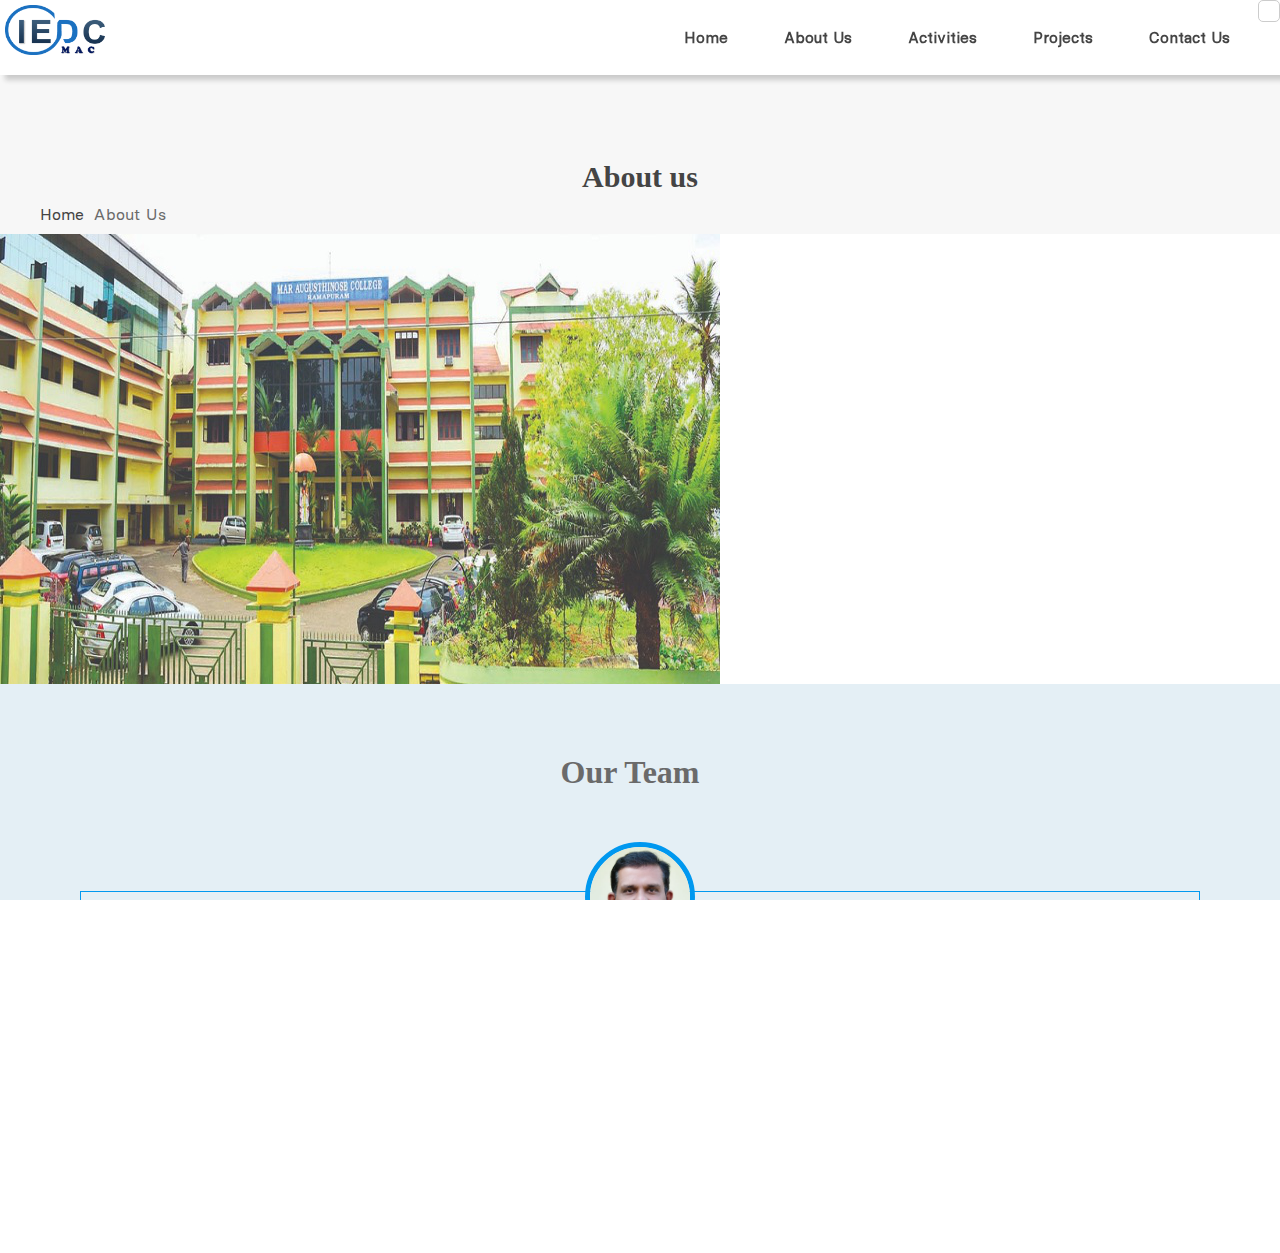
==== about_us.html @ 4f2c1828 "Add files via upload" ====
<!doctype html>
<html lang="en">

<head>
    <meta charset="utf-8">
    <meta name="viewport" content="width=device-width, initial-scale=1, shrink-to-fit=no">
    <title>IEDC MAC</title>

    <link rel="shortcut icon" href="assets/images/iedcmaclogo.png">
    <link rel="stylesheet" href="assets/css/bootstrap.min.css">
    <link rel="stylesheet" href="assets/css/fontawsom-all.min.css">
    <link rel="stylesheet" href="assets/plugins/testimonial/css/owl.carousel.min.css">
    <link rel="stylesheet" href="assets/plugins/testimonial/css/owl.theme.min.css">
    <link rel="stylesheet" href="assets/css/animate.css">
    <link rel="stylesheet" type="text/css" href="assets/css/style.css" />
</head>

<body>
    <!--################### Header Starts Here #########################--->

    <header>
        <div class="header-top container-fluid">
            <div class="container">
                <div class="row">
                    <div class="col-lg-6  d-none d-lg-block contact-det">
                        <ul>
                            <li><i class="far fa-envelope"></i><a href="mailto:iedc@mac.edu.in" style="color: white;" >iedc@mac.edu.in</a></li>
                        </ul>
                    </div>
                    <div class="col-lg-6 col-md-12 social-link">
                        <ul>
                            <li><i class="fas fa-map-marker-alt"></i><a href="https://goo.gl/maps/jiGkBuytFwpBjBos9" target="_blank " style="color: white;" > Ramapuram, Pala, Kottayam, Kerala </a></li>
                        </ul>
                    </div>
                </div>
            </div>
        </div>
        <div id="menu-jk" class="header-nav container-fluid">
            <div class="container">
               <div class="row">
                     <div class="col-md-4">
                           <a href="index.html"><img 
                        src="assets/images/logo1.png" 
                        style="position: fixed;
                        display: flex;
                        padding: 5px;"
                        height="50" 
                        width="100" 
                        alt=" IEDC LOGO"></a>
                           <a data-toggle="collapse" data-target="#nav-head" href="#nav-head" ><i class="fas d-block d-md-none small-menu fa-bars"></i></a>
                    </div>
                    <div id="nav-head" class="col-md-8 d-none d-md-block nave">
                        <ul>
                        
                            <li><a href="main.html">Home</a></li>
                            <li><a href="about_us.html">About Us</a></li>
                            <li><a href="activities.html">Activities</a></li>
                            <li><a href="Projects.html">Projects</a></li>
                            <li><a href="contact_us.html">Contact Us</a></li>

                        </ul>
                    </div>
               </div>
              
            </div>
        </div>
    </header>
    
 
    
    

    <!--  ************************* Page Title Starts Here ************************** -->
               <div class="page-nav no-margin row">
                   <div class="container">
                       <div class="row">
                           <h2 style="font-family: Gulzar;">About us</h2>
                           <ul>
                               <li> <a href="main.html"><i class="fas fa-home"></i> Home</a></li>
                               <li><i class="fas fa-angle-double-right"></i> About Us</li>
                           </ul>
                       </div>
                   </div>
               </div>
    
    
    
    
    
          
    
    

   
    
    <!--################### About Us Here #######################--->  
     <section id="about_us" class="row no-margin home-about">
            <div class="col-sm-6 no-padding about-img">
                <img src="assets/images/maraug.jpg" alt="About Home">
            </div>
            <div class="col-sm-6 no-padding adout-det">
                <div class="layy">
                    <b>About us</b>
                    <p style="text-align: justify-all;">Mar Augusthinose College had its inception in 1995 under the Management of St. Augustine’s Forane Church, Ramapuram and under the stewardship of Rev. Fr. Augustine Perumattam. The college has registered consistent growth during the able management of Rev. Fr. Cyriac Kunnel, Rev. Fr. Mathew Narivelil and Rev. Dr. George Njarakunnel. Ever since its inception, the institution has maintained high academic excellence, commitment to moral values, and single-minded devotion to the cause of higher education. The institution which started with only a few courses like BBA, BSc Electronics, BCA and BCom, has now grown into one of the most outstanding colleges in the self-financing sector of higher education with as many as ten undergraduate batches of diverse programmes like BCA (2 Batches) BSc Electronics, BSc Biotechnology, BBA (2 Batches), BCom (Co-operation 2 Batches), BCom (Finance & Taxation) and BA(English Literature & Communication Studies). The total strength of students has gone up to more than 1640 and 105 staff members from the meagre numbers in 1995. Seven Postgraduate programmes were also added to the range and depth of the academic life of this temple of learning.</p>
                </div>
            </div>
        </section>  
    
    <!--################### Testimonial Starts Here #######################--->
    
      <section class="testimonial-container">
        <div class="container">
           <div class="inner-title row">
                <h2>Our Team</h2>
            </div>
            <div class="row">
                <div class="col-md-offset-2 float-auto col-md-10">
                    <div id="testimonial-slider" class="owl-carousel">
                        <div class="testimonial">
                            <div class="pic">
                                <img src="assets/images/testimonial/01.jpeg" alt="">
                            </div>
                            <p style="text-align: center;">
                                <!-- class="description" -->
                                Head Of Department of Electronics
                            </p>
                            <h3 class="title">Abhilash V Pandiankal
                                <span class="post"> -  Nodal officer</span>
                            </h3>
                        </div>

                        <div class="testimonial">
                            <div class="pic">
                                <img src="assets/images/testimonial/02.jpeg" alt="">
                            </div>
                            <p style="text-align: center;">
                                Assistant Professor in Electronics
                            </p>
                            <h3 class="title">Ligin Joy
                                <span class="post"> - Assistant Nodal Officer</span>
                            </h3>
                        </div>
                        <!-- <div class="testimonial">
                            <div class="pic">
                                <img src="assets/images/testimonial/03-1.jpg" alt="Iedc Lead">
                            </div>
                            <p style="text-align: center;">
                                MSc Electronics (2020-2022)
                            </p>
                            <h3 class="title">Christo Joseph
                                <span class="post"> - IEDC Lead</span>
                            </h3>
                        </div> -->
                        <div class="testimonial">
                            <div class="pic">
                                <img src="assets/images/testimonial/04.jpg" alt="">
                            </div>
                            <p style="text-align: center;">
                                MSc Electronics(2020-2022)
                            </p>
                            <h3 class="title">Toney Abraham
                                <span class="post"> - Quality And Operation Lead</span>
                            </h3>
                        </div>
                        <div class="testimonial">
                            <div class="pic">
                                <img src="assets/images/testimonial/05.jpg" alt="">
                            </div>
                            <p style="text-align: center;">
                                BBA (2020-2023)
                            </p>
                            <h3 class="title">Jobin Baby
                                <span class="post"> - Finance Lead</span>
                            </h3>
                        </div>
                        <div class="testimonial">
                            <div class="pic">
                                <img src="assets/images/testimonial/06.jpeg" alt="">
                            </div>
                            <p style="text-align: center;">
                                BCA (2020-2023)
                            </p>
                            <h3 class="title">Jisna Johny
                                <span class="post"> - Branding And Marketing Lead</span>
                            </h3>
                        </div>
                        <div class="testimonial">
                            <div class="pic">
                                <img src="assets/images/testimonial/07.jpeg" alt="">
                            </div>
                            <p style="text-align: center;">
                                BSc Electronics (2020-2023)
                            </p>
                            <h3 class="title">Anandha Krishnan R
                                <span class="post"> - Creative And Innovation Lead</span>
                            </h3>
                        </div>
                        <div class="testimonial">
                            <div class="pic">
                                <img src="assets/images/testimonial/08.jpeg" alt="">
                            </div>
                            <p style="text-align: center;">
                                BCA (2020-2023)
                            </p>
                            <h3 class="title">Irin Bino
                                <span class="post"> - Technology Lead</span>
                            </h3>
                        </div>
                        <div class="testimonial">
                            <div class="pic">
                                <img src="assets/images/testimonial/09.jpeg" alt="">
                            </div>
                            <p style="text-align: center;">
                                MSW (2020-2022)
                            </p>
                            <h3 class="title">Dennis Joy
                                <span class="post"> - Community Lead</span>
                            </h3>
                        </div>
                        <div class="testimonial">
                            <div class="pic">
                                <img src="assets/images/testimonial/10.jpg" alt="">
                            </div>
                            <p style="text-align: center;">
                                Assistant Professor in Electronics 
                            </p>
                            <h3 class="title">Kishore
                                <span class="post"> -(Novian Hub) Coordinator</span>
                            </h3>
                        </div>
                    </div>
                </div>
            </div>
        </div>
    </section>

    
    <!-- ################# Our Team Starts Here#######################--->
    <!-- <section class="our-team">
        <div class="container">
            <div class="inner-title row">
                <h2>Our Team</h2>
                <p>Take a look at our Team</p>
            </div>
            <div class="row team-row">
                <div class="col-md-3 col-sm-6">
                    <div class="single-usr">
                        <img src="assets/images/team/team-memb1.jpg" alt="">
                        <div class="det-o">
                            <h4>David Kanuel</h4>
                            <i>Facial Surgan</i>
                        </div>
                    </div>
                </div>
                <div class="col-md-3 col-sm-6">
                    <div class="single-usr">
                        <img src="assets/images/team/team-memb2.jpg" alt="">
                        <div class="det-o">
                            <h4>David Kanuel</h4>
                            <i>Facial Surgan</i>
                        </div>
                    </div>
                </div>
                <div class="col-md-3 col-sm-6">
                    <div class="single-usr">
                        <img src="assets/images/team/team-memb3.jpg" alt="">
                        <div class="det-o">
                            <h4>David Kanuel</h4>
                            <i>Facial Surgan</i>
                        </div>
                    </div>
                </div>
                <div class="col-md-3 col-sm-6">
                    <div class="single-usr">
                        <img src="assets/images/team/team-memb4.jpg" alt="">
                        <div class="det-o">
                            <h4>David Kanuel</h4>
                            <i>Facial Surgan</i>
                        </div>
                    </div>
                </div>
            </div>
        </div>
    </section> -->
      
     
    
    <!--################### Footer Starts Here #########################--->
    
    <footer>
        <div class="inner">
            <div class="container">
                <div class="row">
                     <!-- <div class="col-md-3 foot-news">
                        <ul>
                            <li><i class="fab fa-github-square"> github</i></li>
                            <li><i class="fab fa-instagram-square"></i></li>
                            <li><a href="mailto:iedc@mac.edu.in"><i class="fa fa-envelope-square" style="color: white;"> email</i></a></li>
                        </ul>
                    </div> -->
                </div>
            </div>
        </div>
    </footer>
    <div class="copy">
            <!-- <div class="container">
                        2015 &copy; All Rights Reserved | Designed and Developed by Yadu Krishnan B and Toney Abraham
                
                <span>
                <a href=""><i class="fab fa-github"></i></a>
                <a href=""><i class="fab fa-google-plus-g"></i></a>
        </span>
            </div> -->

        </div>
</body>
<script src="assets/js/jquery-3.2.1.min.js"></script>
<script src="assets/js/popper.min.js"></script>
<script src="assets/js/bootstrap.min.js"></script>
<script src="assets/plugins/scroll-fixed/jquery-scrolltofixed-min.js"></script>
<script src="assets/plugins/testimonial/js/owl.carousel.min.js"></script>
<script src="assets/js/script.js"></script>


</html>
---- assets/css/style.css ----
/* ===================================== Import Less ================================== */
:root {
  --color-font: #808291;
  --color-primary: #3ed2a7;
  --color-secondary: #ffb09f;
  --color-link: #a7a9b8;
  --color-link-hover: #181b31;
  --color-gradient-start: #4fda91;
  --color-gradient-stop: #34dbc5;
  --color-img-holder: #efefef; }

@font-face {
  font-family: 'Glacial Indifference';
  src: url("../fonts/GlacialIndifference-Regular.html") format("woff2"), url("../fonts/basiersquare-regular-webfont.woff") format("woff");
  font-weight: normal;
  font-display: swap;
  font-style: normal; }
@font-face {
  font-family: 'Glacial Indifference bold';
  src: url("../fonts/GlacialIndifference-Bold.html") format("woff2"), url("../fonts/GlacialIndifference-Bold.woff") format("woff");
  font-weight: bold;
  font-display: swap;
  font-style: normal; }
@font-face {
  font-family: 'title-font';
  src: url("../fonts/cerebri-sans.woff") format("truetype"); }
/* ===================================== Basic CSS ================================== */
* {
  margin: 0px;
  padding: 0px;
  list-style: none; }

img {
  max-width: 100%; }

a {
  text-decoration: none;
  outline: none;
  color: #444; }

a:hover {
  color: #444; }

ul {
  margin-bottom: 0;
  padding-left: 0; }

a:hover,
a:focus,
input,
textarea {
  text-decoration: none;
  outline: none; }

.center {
  text-align: center; }

.left {
  text-align: left; }

.right {
  text-align: right; }

.cp {
  cursor: pointer; }

html, body {
  height: 100%;
  width: 100%;
  /* margin: 0px;
  padding: 0px; */
  overflow-x: hidden; 
  -ms-overflow-style:none;
  }
  ::-webkit-scrollbar {
    display: none;
  }
  
  ::-webkit-scrollbar-button {
    display: none;
  }
  

p {
  margin-bottom: 0px;
  width: 100%; }

.no-padding {
  padding: 0px; }

.no-margin {
  margin: 0px; }

.hid {
  display: none; }

.top-mar {
  margin-top: 15px; }

.h-100 {
  height: 100%; }

::placeholder {
  color: #747f8a !important;
  font-size: 13px;
  opacity: .5 !important; }

.container-fluid {
  padding: 0px; }

h1, h2, h3, h4, h5, h6 {
  font-family: font-bold; }

strong {
  font-family: "Glacial Indifference bold", "Open Sans", sans-serif; }

body {
  background-color: #ffffff !important;
  font-family: "Glacial Indifference", "Open Sans", sans-serif;
  color: #6A6A6A; }

.session-title {
  padding: 30px;
  margin: 0px; }
  .session-title h2 {
    width: 100%;
    text-align: center;
    font-family: "title-font", "Open Sans", sans-serif; }
  .session-title p {
    max-width: 850px;
    text-align: center;
    float: none;
    margin: auto; }
  .session-title span {
    float: right;
    font-style: italic; }

.inner-title {
  padding: 20px;
  padding-left: 0px;
  margin-bottom: 30px; }
  .inner-title h2 {
    width: 100%;
    text-align: center;
    font-size: 2rem; }
  .inner-title p {
    width: 100%;
    text-align: center; }

.page-nav {
  padding: 40px;
  text-align: center;
  padding-top: 160px;
  background-color: #cccccc26; }
  .page-nav ul {
    float: none;
    margin: auto; }
  @media screen and (max-width: 911px) {
    .page-nav {
      padding-top: 156px; } }
  .page-nav h2 {
    font-size: 30px;
    width: 100%;
    color: #444;
    font-family: "Glacial Indifference", "Open Sans", sans-serif;
    font-weight: 600; }
    @media screen and (max-width: 600px) {
      .page-nav h2 {
        font-size: 22px; } }
  .page-nav ul li {
    float: left;
    margin-right: 10px;
    margin-top: 10px;
    font-size: 16px; }
    .page-nav ul li i {
      width: 30px;
      text-align: center;
      color: #444; }
    .page-nav ul li a {
      color: #444; }

.btn-success {
  background-color: #223d50;
  border-color: #223d50; }
  .btn-success:hover {
    background-color: #223d50 !important;
    border-color: #223d50 !important; }
  .btn-success:active {
    background-color: #223d50 !important;
    border-color: #223d50 !important; }
  .btn-success:focus {
    background-color: #223d50 !important;
    border-color: #223d50 !important;
    box-shadow: none !important; }

.btn-primary {
  background-color: #FF3A46;
  border-color: #FF3A46; }
  .btn-primary:hover {
    background-color: #FF3A46 !important;
    border-color: #FF3A46 !important; }
  .btn-primary:active {
    background-color: #FF3A46 !important;
    border-color: #FF3A46 !important; }
  .btn-primary:focus {
    background-color: #FF3A46 !important;
    border-color: #FF3A46 !important;
    box-shadow: none !important; }

.btn {
  box-shadow: 0 3px 1px -2px rgba(0, 0, 0, 0.2), 0 2px 2px 0 rgba(0, 0, 0, 0.14), 0 1px 5px 0 rgba(0, 0, 0, 0.12);
  border-radius: 2px; }

.form-control:focus {
  box-shadow: none !important;
  border: 2px solid  #863dd9; }

.btn-light {
  background-color: #FFF;
  color: #3F3F3F; }

.collapse.show {
  display: block !important; }

.form-control:focus {
  box-shadow: none;
  border: 2px solid #863dd9 !important; }

.form-control {
  background-color: #F8F8F8;
  margin-bottom: 20px; }
  .form-control:focus {
    background-color: #FFF;
    border-color: #CCC; }

.container {
  max-width: 100%; }
  @media screen and (max-width: 100%) {
    .container {
      padding: 10px 15px; } }

.btn-success {
  background-color: #107d6a;
  border-color: #107d6a; }
  .btn-success:hover {
    background-color: #107d6a !important;
    border-color: #107d6a !important; }
  .btn-success:active {
    background-color: #107d6a !important;
    border-color: #107d6a !important; }
  .btn-success:focus {
    background-color: #107d6a !important;
    border-color: #107d6a !important;
    box-shadow: none !important; }

.btn-primary {
  background-color: #FF3A46;
  border-color: #FF3A46; }
  .btn-primary:hover {
    background-color: #FF3A46 !important;
    border-color: #FF3A46 !important; }
  .btn-primary:active {
    background-color: #FF3A46 !important;
    border-color: #FF3A46 !important; }
  .btn-primary:focus {
    background-color: #FF3A46 !important;
    border-color: #FF3A46 !important;
    box-shadow: none !important; }

.btn {
  box-shadow: 0 3px 1px -2px rgba(0, 0, 0, 0.2), 0 2px 2px 0 rgba(0, 0, 0, 0.14), 0 1px 5px 0 rgba(0, 0, 0, 0.12);
  border-radius: 2px; }

.btn-outline-primary {
  border-radius: 50px;
  padding: 5px 25px;
  color: #FF3A46;
  border-color: #FF3A46;
  font-family: "Glacial Indifference bold", "Open Sans", sans-serif; }

/* ===================================== Header CSS ================================== */
header {
  position: absolute;
  z-index: 999;
  width: 100%;
  background-color: #FFF;
  box-shadow: 5px 5px 5px 0 rgba(27, 24, 24, 0.2); }
  @media screen and (max-width: 575px) {
    header .container {
      padding: 0px 15px !important; } }
  header .header-top {
    background-color: #151414; }
    header .header-top .contact-det ul li {
      float: left;
      padding: 10px;
      color: #CCC; }
      header .header-top .contact-det ul li i {
        margin-right: 5px; }
    header .header-top .social-link ul {
      float: right; }
      header .header-top .social-link ul li {
        float: left;
        padding: 10px;
        color: #CCC; }
  header .header-nav .logo {
    padding: 10px; }
    @media screen and (max-width: 888px) {
      header .header-nav .logo img {
        width: 280px; } }
  header .header-nav .nave ul {
    float: right; }
    header .header-nav .nave ul li {
      float: left;
      padding: 28px;
      font-family: "Glacial Indifference", "Open Sans", sans-serif;
      font-size: .95rem;
      font-weight: 600; }
      @media screen and (max-width: 888px) {
        header .header-nav .nave ul li {
          padding: 28px 15px; } }
    @media screen and (max-width: 767px) {
      header .header-nav .nave ul {
        float: none; }
        header .header-nav .nave ul li {
          float: none;
          padding: 10px;
          border-bottom: 1px solid #CCC; } }
  header .header-nav .small-menu {
    float: right;
    padding: 10px;
    border-radius: 5px;
    border: 1px solid #CCC;
    font-size: 1.7rem; }

.scroll-to-fixed-fixed {
  background-color: #FFF;
  box-shadow: 5px 5px 5px 0 rgba(27, 24, 24, 0.2); }

/* ===================================== Slider CSS ================================== */
.slider-detail {
  padding-top: 122px; }
  @media screen and (max-width: 767px) {
    .slider-detail {
      padding-top: 115px; } }
  .slider-detail .carousel-caption {
    bottom: 94px; }
    @media screen and (max-width: 1274px) {
      .slider-detail .carousel-caption {
        bottom: 40px; } }
    @media screen and (max-width: 767px) {
      .slider-detail .carousel-caption {
        bottom: 20px; } }
    @media screen and (max-width: 767px) {
      .slider-detail .carousel-caption {
        bottom: 0px; } }
    @media screen and (max-width: 1066px) {
      .slider-detail .carousel-caption .img {
        margin-top: 70px; } }
    @media screen and (max-width: 767px) {
      .slider-detail .carousel-caption .img {
        display: none; } }
    .slider-detail .carousel-caption .contblack {
      color: #444;
      text-align: left; }
      .slider-detail .carousel-caption .contblack h5 {
        font-size: 2.8rem;
        font-family: "Glacial Indifference bold", "Open Sans", sans-serif;
        margin-top: 30px; }
        @media screen and (max-width: 767px) {
          .slider-detail .carousel-caption .contblack h5 {
            margin-top: 10px;
            font-size: 1.5rem; } }
      .slider-detail .carousel-caption .contblack p {
        font-size: 1rem;
        margin-top: 30px;
        line-height: 35px; }
        @media screen and (max-width: 767px) {
          .slider-detail .carousel-caption .contblack p {
            font-size: .9rem;
            line-height: 25px;
            margin-top: 10px; } }
      .slider-detail .carousel-caption .contblack .vbh {
        margin-top: 20px;
        padding-left: 20px; }
        @media screen and (max-width: 767px) {
          .slider-detail .carousel-caption .contblack .vbh {
            margin-top: 10px; } }
      .slider-detail .carousel-caption .contblack .image {
        margin-right: 20px; }
        @media screen and (max-width: 767px) {
          .slider-detail .carousel-caption .contblack .image {
            display: none; } }
      .slider-detail .carousel-caption .contblack .btn-default {
        background-color: #FFF;
        color: #444; }
    .slider-detail .carousel-caption .whiteback {
      color: #FFF; }
    @media screen and (max-width: 560px) {
      .slider-detail .carousel-caption {
        left: 5%;
        right: 5%; } }
    @media screen and (max-width: 546px) {
      .slider-detail .carousel-caption p {
        height: 80px;
        overflow: hidden; } }
    @media screen and (max-width: 497px) {
      .slider-detail .carousel-caption p {
        height: 55px;
        overflow: hidden; } }

/* ===================================== Key Features CSS ================================== */
.key-features {
  padding: 50px; }
  @media screen and (max-width: 940px) {
    .key-features {
      padding: 30px 10px; } }
  .key-features .key-cover {
    text-align: center; }
    .key-features .key-cover h6 {
      font-size: 1.3rem;
      color: #444;
      font-family: "Glacial Indifference", "Open Sans", sans-serif; }
    .key-features .key-cover p {
      font-size: .9rem; }
  .key-features .conclus {
    padding: 20px; }
    .key-features .conclus .conbox {
      text-align: center;
      margin-top: 40px; }
      .key-features .conclus .conbox h2 {
        font-family: "Glacial Indifference", "Open Sans", sans-serif;
        font-size: 1.6rem;
        font-weight: 600; }
      .key-features .conclus .conbox .btn {
        box-shadow: none;
        margin-top: 20px;
        border-radius: 50px; }

/* ===================================== Our Team CSS ================================== */
/* ===================================== Count CSS ================================== */
.our-services {
  padding: 50px; }
  @media screen and (max-width: 940px) {
    .our-services {
      padding: 30px 10px; } }
  .our-services .serv-det {
    padding: 20px;
    text-align: center; }
    .our-services .serv-det p {
      font-size: .85rem; }
    .our-services .serv-det img {
      margin-bottom: 20px; }
    .our-services .serv-det h5 {
      margin-bottom: 20px; }

/* ===================================== About Us CSS ================================== */
.home-about {
  height: 450px;
  overflow: hidden; }
  @media screen and (max-width: 767px) {
    .home-about {
      height: auto; } }
  .home-about .adout-det {
    bakground-image: url("../images/slider_demo.jpg");
    height: 100%;
    padding: big-padding(); }
    .home-about .adout-det .layy {
      background: #f9f9f9;
      height: 100%;
      color: #222;
      padding: 40px; }
    .home-about .adout-det b {
      font-size: 2rem; }
    .home-about .adout-det p {
      text-align: justify;
      text-indent: 25px;
      margin-top: 25px;
      font-size: .9rem; }

/* ===================================== About Us CSS ================================== */
.our-team {
  padding: 50px; }
  @media screen and (max-width: 940px) {
    .our-team {
      padding: 30px 10px; } }
  .our-team .team-row {
    margin-top: 20px; }
    .our-team .team-row .single-usr {
      box-shadow: 0 2px 6px 0 rgba(218, 218, 253, 0.65), 0 2px 6px 0 rgba(206, 206, 238, 0.54);
      margin-bottom: 20px; }
      .our-team .team-row .single-usr img {
        width: 100%; }
      .our-team .team-row .single-usr .det-o {
        padding: 20px;
        background-color: #0363b0; }
        .our-team .team-row .single-usr .det-o h4 {
          color: #FFF;
          margin-bottom: 0px; }
        .our-team .team-row .single-usr .det-o i {
          color: #FFF; }

/* ===================================== Statergy CSS ================================== */
.marketing-statergy {
  background-color: #fcb03b;
  padding: 50px; }
  .marketing-statergy .image {
    text-align: right; }
  @media screen and (max-width: 940px) {
    .marketing-statergy {
      padding: 30px 10px; } }
  .marketing-statergy .image {
    max-width: 400px;
    text-align: right;
    float: right; }
  .marketing-statergy .detail {
    color: #FFF; }
    @media screen and (max-width: 767px) {
      .marketing-statergy .detail {
        padding-top: 30px; } }
    .marketing-statergy .detail p {
      margin-top: 20px;
      margin-bottom: 20px; }
    .marketing-statergy .detail ol li {
      list-style: lower-alpha;
      font-size: .8rem;
      padding: 5px; }

/* ===================================== Testimonial CSS ================================== */
.testimonial-container {
  padding: 50px;
  background-color: #e4eff5; }
  @media screen and (max-width: 940px) {
    .testimonial-container {
      padding: 30px 10px; } }
  .testimonial-container .float-auto {
    float: none;
    margin: auto; }

.testimonial {
  padding: 70px 30px 50px;
  margin: 50px 30px 30px;
  border: 1px solid #0098ef;
  position: relative; }

.testimonial .pic {
  width: 100px;
  height: 100px;
  border-radius: 50%;
  border: 5px solid #0098ef;
  overflow: hidden;
  margin: 0 auto;
  position: absolute;
  top: -50px;
  left: 0;
  right: 0; }

.testimonial .pic img {
  width: 100%;
  height: auto; }

.testimonial .description {
  font-size: 15px;
  color: #5e595b;
  line-height: 27px;
  text-align: center;
  margin: 0;
  position: relative; }

.testimonial .description:before {
  content: "\f10d";
  font-family: "Font Awesome 5 Free";
  font-weight: 900;
  font-size: 25px;
  color: #d7d7d7;
  position: absolute;
  top: 0;
  left: -2px; }

.testimonial .title {
  display: inline-table;
  padding: 10px;
  margin: 0 auto;
  background: #fff;
  border: 1px solid #0098ef;
  font-size: 20px;
  font-weight: 700;
  color: #0098ef;
  letter-spacing: 1px;
  text-transform: uppercase;
  position: absolute;
  bottom: -22px;
  left: 0;
  right: 0; }

.testimonial .post {
  font-size: 15px;
  color: #0098ef; }

.owl-theme .owl-controls {
  width: 100%;
  height: 50px;
  opacity: 1;
  position: absolute;
  top: 38%; }

.owl-theme .owl-controls .owl-buttons div {
  width: 50px;
  height: 50px;
  line-height: 40px;
  border-radius: 0;
  background: transparent; }

.owl-prev {
  position: absolute;
  left: -5%; }

.owl-next {
  position: absolute;
  right: -5%; }

.owl-prev:after,
.owl-next:after {
  content: "\f104";
  font-family: "Font Awesome 5 Free";
  font-weight: 900;
  font-size: 30px;
  color: #0098ef;
  opacity: 1; }

.owl-next:after {
  content: "\f105"; }

@media only screen and (max-width: 479px) {
  .testimonial {
    padding: 70px 10px 30px; }

  .testimonial .description:before {
    top: -20px; }

  .testimonial .title {
    font-size: 12px; }

  .testimonial .post {
    font-size: 11px; } }
/* ===================================== Our Blog CSS ================================== */
.our-blog {
  background-color: #FDFDFD;
  padding: 40px; }
  @media screen and (max-width: 967px) {
    .our-blog {
      padding: 30px 0px; } }
  .our-blog .single-blog {
    margin-bottom: 20px;
    background-color: #FFF;
    box-shadow: 0 2px 6px 0 rgba(218, 218, 253, 0.65), 0 2px 6px 0 rgba(206, 206, 238, 0.54); }
    .our-blog .single-blog figure {
      margin-bottom: 5px; }
      .our-blog .single-blog figure img {
        width: 100%; }
    .our-blog .single-blog .blog-detail {
      padding: 15px; }
      .our-blog .single-blog .blog-detail p {
        font-size: .9rem; }
    .our-blog .single-blog small {
      color: #FF3A46;
      font-size: 12px; }
    .our-blog .single-blog h4 {
      font-size: 1.2rem;
      margin-bottom: 10px;
      margin-top: 5px; }
    .our-blog .single-blog p {
      text-align: justify;
      text-indent: 20px; }
    .our-blog .single-blog .link a {
      font-size: 12px;
      color: #FF3A46; }
    .our-blog .single-blog .link i {
      padding-top: 6px;
      margin-left: 5px;
      color: #FF3A46; }

/* ===================================== Footer CSS ================================== */
footer {
  background-image: url(../images/bg.jpg); }
  footer .inner {
    background-color: rgba(0, 0, 0, 0.7);
    padding: 50px;
    color: #ccc;
    font-size: .9rem; }
    @media screen and (max-width: 940px) {
      footer .inner {
        padding: 30px 10px; } }
    footer .inner h4 {
      color: #FFF;
      font-family: "Glacial Indifference", "Open Sans", sans-serif;
      font-weight: 600;
      font-size: 1.3rem;
      margin-bottom: 30px; }
    footer .inner .foot-about p {
      margin-bottom: 30px; }
    footer .inner .foot-post .post-row {
      display: flex;
      margin-bottom: 10px; }
      footer .inner .foot-post .post-row .image img {
        width: 120px; }
      footer .inner .foot-post .post-row .detail {
        flex-grow: 1;
        padding-left: 5px; }
        footer .inner .foot-post .post-row .detail p {
          font-size: .8rem;
          margin-top: -5px; }
    footer .inner .foot-services ul li {
      padding: 5px;
      font-size: .95rem; }
      footer .inner .foot-services ul li a {
        color: #ccc; }
    footer .inner .foot-news p {
      margin-bottom: 20px; }
    footer .inner .foot-news .input-group {
      border-radius: 0px; }
      footer .inner .foot-news .input-group input {
        border-radius: 0px; }
      footer .inner .foot-news .input-group .input-group-append {
        border-radius: 0px;
        background-color: #FFF; }
    footer .inner .foot-news ul li {
      float: left;
      padding: 10px; }
      footer .inner .foot-news ul li i {
        font-size: 20px; }

.copy {
  padding: 20px;
  background-color: #000000;
  color: #FFF; }
  .copy a {
    color: #FFF; }
  .copy span {
    float: right; }
    .copy span i {
      margin-right: 20px; }

/* ===================================== Footer CSS ================================== */
.contact-rooo .pr-0 {
  padding-right: 0px; }
.contact-rooo .cont-row {
  margin-top: 10px; }
  .contact-rooo .cont-row .col-sm-3 {
    padding-right: 0px; }
    .contact-rooo .cont-row .col-sm-3 span {
      float: right; }
.contact-rooo .cf-titl {
  font-size: 1.5rem;
  margin-bottom: 20px; }

/* ===================================== Footer CSS ================================== */
/* ===================================== Gallery Style  ================================== */
.gallery-filter {
  width: 100%;
  text-align: center; }

.gallery-filter .btn {
  background-color: #FFF; }

.gallery {
  padding: 30px;
  background-color: #fbfbfb; }

.gallery-title {
  font-size: 36px;
  color: #1bbc9b;
  text-align: center;
  font-weight: 500;
  margin-bottom: 70px; }

.gallery-title:after {
  content: "";
  position: absolute;
  width: 7.5%;
  left: 46.5%;
  height: 45px;
  border-bottom: 1px solid #1bbc9b; }

.filter-button {
  font-size: 18px;
  border: 1px solid #1bbc9b;
  border-radius: 5px;
  text-align: center;
  color: #1bbc9b;
  margin-bottom: 30px; }

.filter-button:hover {
  font-size: 18px;
  border: 1px solid #1bbc9b;
  border-radius: 5px;
  text-align: center;
  color: #ffffff;
  background-color: #1bbc9b; }

.btn-default:active .filter-button:active {
  background-color: #1bbc9b;
  color: white; }

.port-image {
  width: 100%; }

.gallery_product {
  margin-bottom: 30px; }

/*# sourceMappingURL=style.css.map */
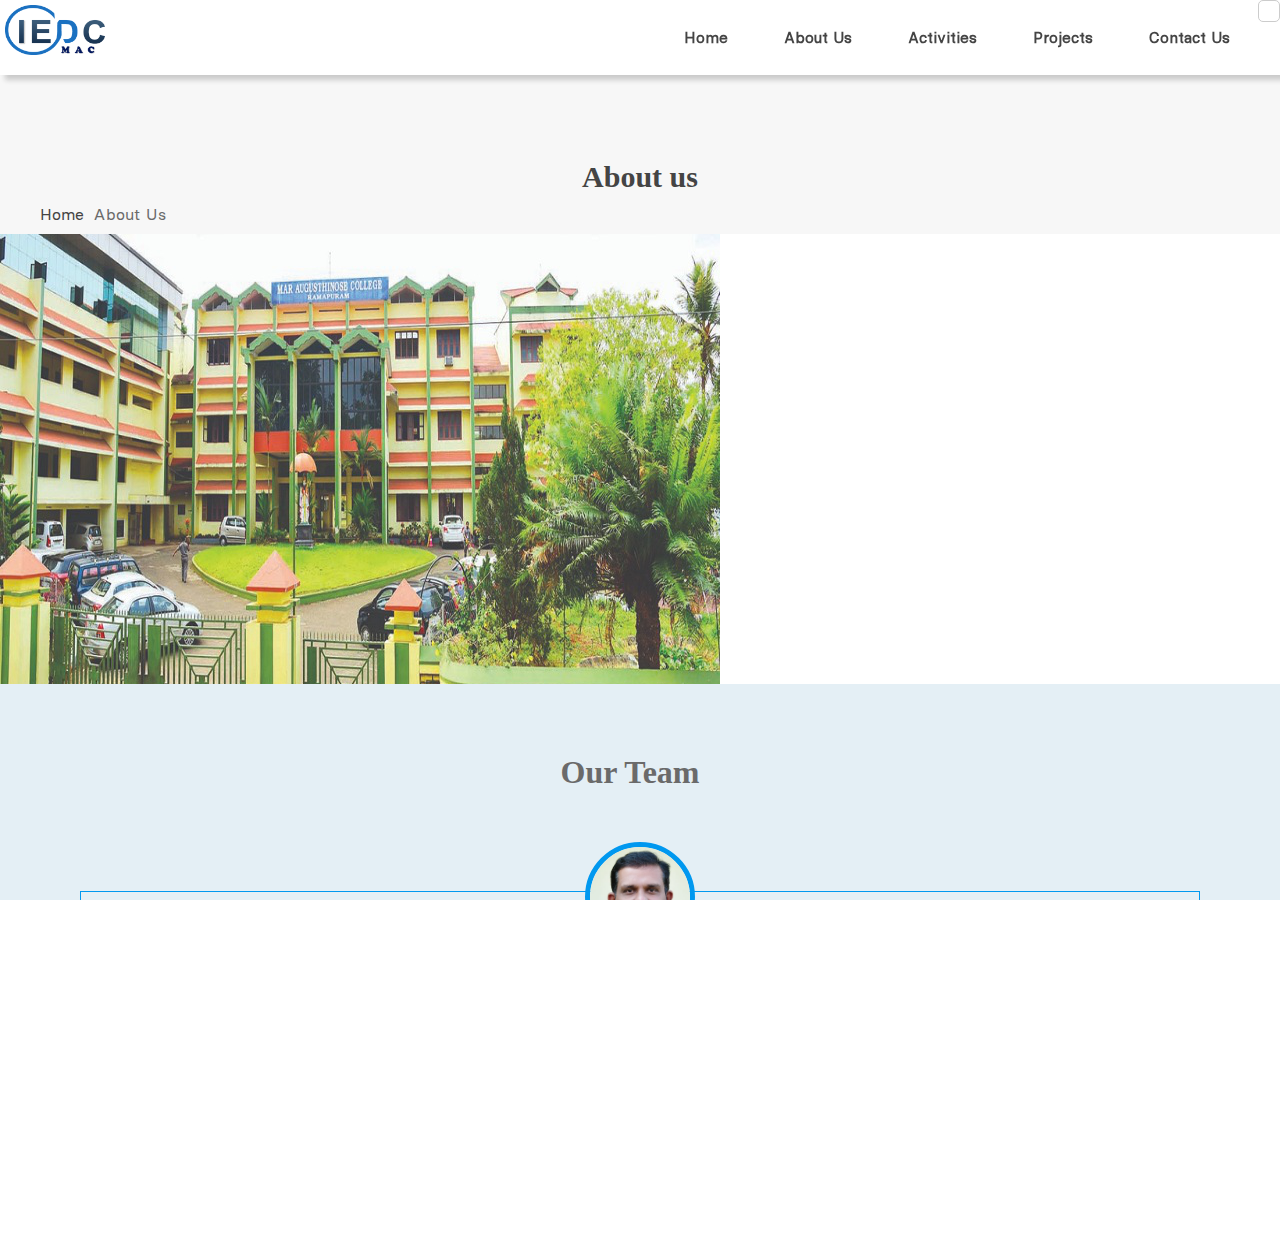
==== commit 5f941a39: "Add files via upload" ====
--- a/about_us.html
+++ b/about_us.html
@@ -140,6 +140,17 @@
                                 <span class="post"> - Assistant Nodal Officer</span>
                             </h3>
                         </div>
+                        <div class="testimonial">
+                            <div class="pic">
+                                <img src="assets/images/testimonial/03-1.jpg" alt="">
+                            </div>
+                            <p style="text-align: center;">
+                                MSc Electronics(2020-2022)
+                            </p>
+                            <h3 class="title">Christo Joseph
+                                <span class="post"> - IEDC Lead</span>
+                            </h3>
+                        </div>
                         <!-- <div class="testimonial">
                             <div class="pic">
                                 <img src="assets/images/testimonial/03-1.jpg" alt="Iedc Lead">
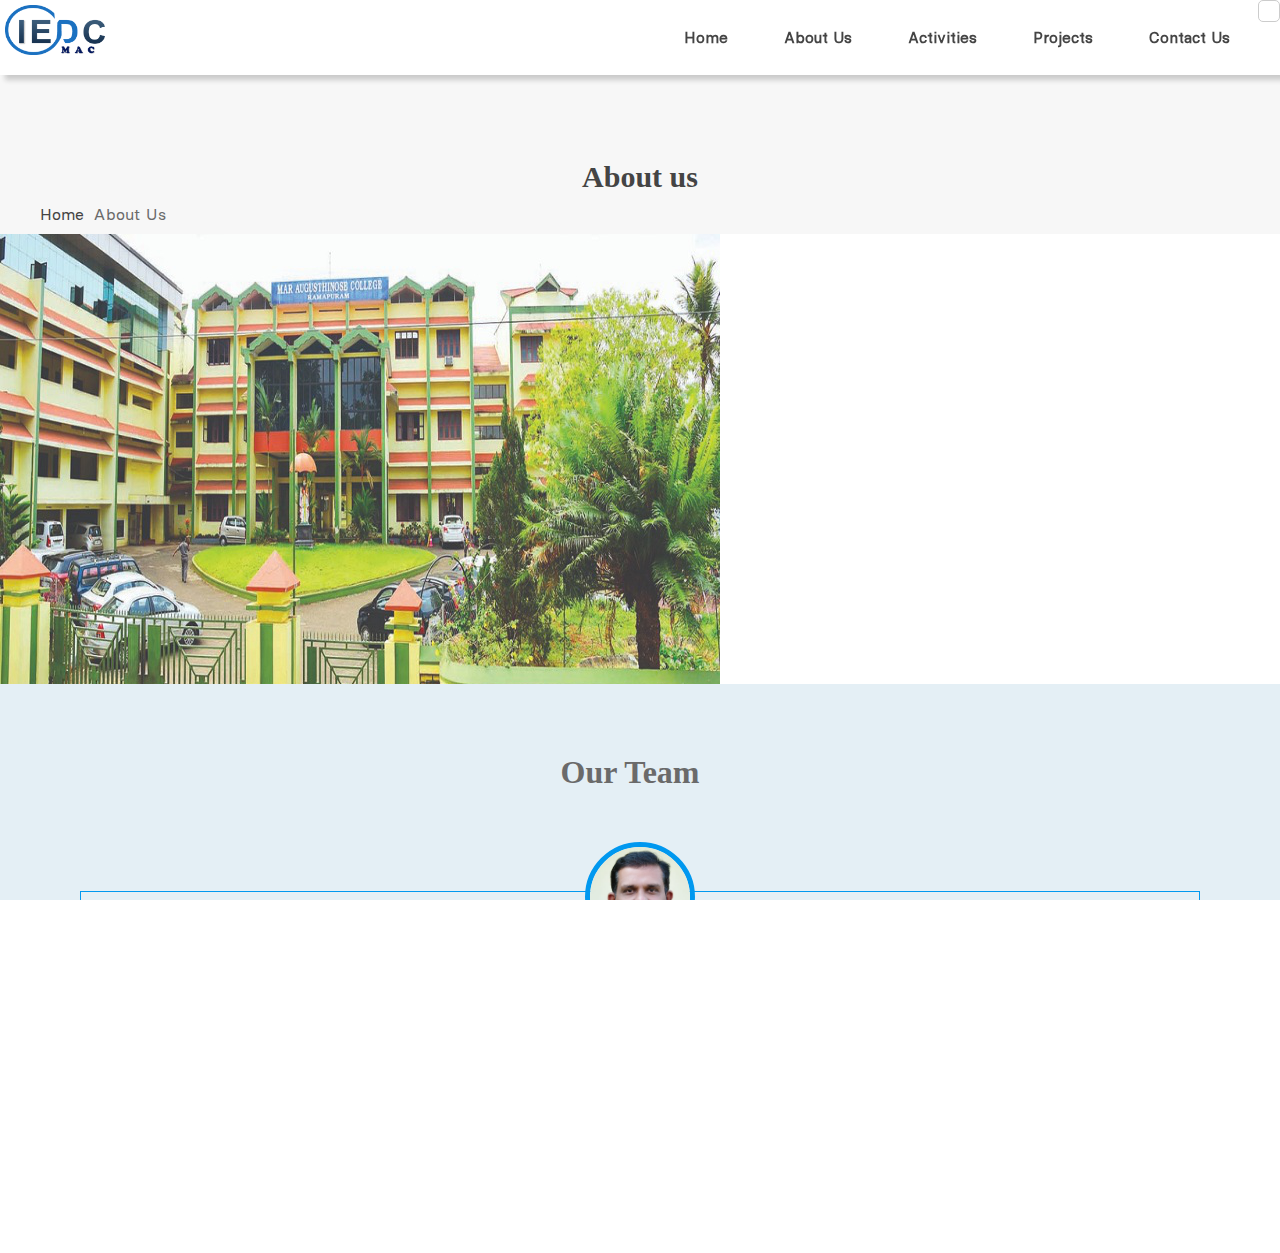
==== commit 43bab55b: "Update about_us.html" ====
--- a/about_us.html
+++ b/about_us.html
@@ -142,7 +142,7 @@
                         </div>
                         <div class="testimonial">
                             <div class="pic">
-                                <img src="assets/images/testimonial/03-1.jpg" alt="">
+                                <img src="assets/images/testimonial/03-1.jpeg" alt="">
                             </div>
                             <p style="text-align: center;">
                                 MSc Electronics(2020-2022)
@@ -333,4 +333,4 @@
 <script src="assets/js/script.js"></script>
 
 
-</html>+</html>
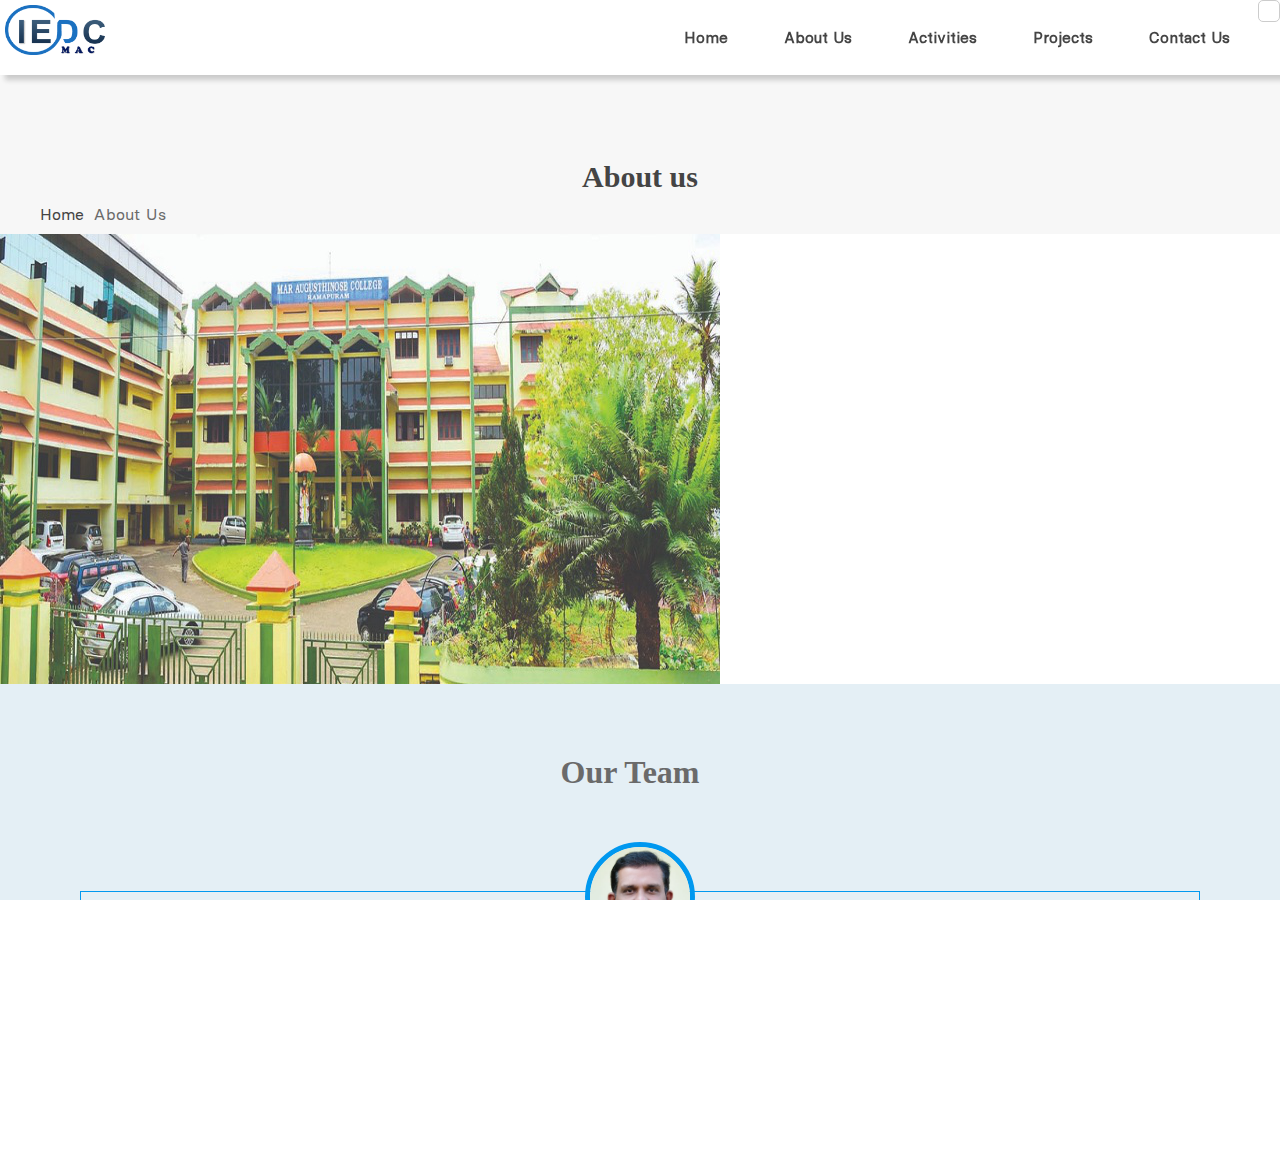
==== commit 61d6b7e2: "Add files via upload" ====
--- a/about_us.html
+++ b/about_us.html
@@ -142,6 +142,17 @@
                         </div>
                         <div class="testimonial">
                             <div class="pic">
+                                <img src="assets/images/testimonial/10.jpg" alt="">
+                            </div>
+                            <p style="text-align: center;">
+                                Assistant Professor in Electronics 
+                            </p>
+                            <h3 class="title">Kishore
+                                <span class="post"> -(Novian Hub) Coordinator</span>
+                            </h3>
+                        </div>
+                        <div class="testimonial">
+                            <div class="pic">
                                 <img src="assets/images/testimonial/03-1.jpeg" alt="">
                             </div>
                             <p style="text-align: center;">
@@ -151,20 +162,9 @@
                                 <span class="post"> - IEDC Lead</span>
                             </h3>
                         </div>
-                        <!-- <div class="testimonial">
-                            <div class="pic">
-                                <img src="assets/images/testimonial/03-1.jpg" alt="Iedc Lead">
-                            </div>
-                            <p style="text-align: center;">
-                                MSc Electronics (2020-2022)
-                            </p>
-                            <h3 class="title">Christo Joseph
-                                <span class="post"> - IEDC Lead</span>
-                            </h3>
-                        </div> -->
-                        <div class="testimonial">
-                            <div class="pic">
-                                <img src="assets/images/testimonial/04.jpg" alt="">
+                        <div class="testimonial">
+                            <div class="pic">
+                                <a href="https://www.instagram.com/clutch__kid__"><img src="assets/images/testimonial/04.jpg" alt=""></a>
                             </div>
                             <p style="text-align: center;">
                                 MSc Electronics(2020-2022)
@@ -228,17 +228,7 @@
                                 <span class="post"> - Community Lead</span>
                             </h3>
                         </div>
-                        <div class="testimonial">
-                            <div class="pic">
-                                <img src="assets/images/testimonial/10.jpg" alt="">
-                            </div>
-                            <p style="text-align: center;">
-                                Assistant Professor in Electronics 
-                            </p>
-                            <h3 class="title">Kishore
-                                <span class="post"> -(Novian Hub) Coordinator</span>
-                            </h3>
-                        </div>
+                        
                     </div>
                 </div>
             </div>
@@ -247,81 +237,32 @@
 
     
     <!-- ################# Our Team Starts Here#######################--->
-    <!-- <section class="our-team">
-        <div class="container">
-            <div class="inner-title row">
-                <h2>Our Team</h2>
-                <p>Take a look at our Team</p>
-            </div>
-            <div class="row team-row">
-                <div class="col-md-3 col-sm-6">
-                    <div class="single-usr">
-                        <img src="assets/images/team/team-memb1.jpg" alt="">
-                        <div class="det-o">
-                            <h4>David Kanuel</h4>
-                            <i>Facial Surgan</i>
-                        </div>
-                    </div>
-                </div>
-                <div class="col-md-3 col-sm-6">
-                    <div class="single-usr">
-                        <img src="assets/images/team/team-memb2.jpg" alt="">
-                        <div class="det-o">
-                            <h4>David Kanuel</h4>
-                            <i>Facial Surgan</i>
-                        </div>
-                    </div>
-                </div>
-                <div class="col-md-3 col-sm-6">
-                    <div class="single-usr">
-                        <img src="assets/images/team/team-memb3.jpg" alt="">
-                        <div class="det-o">
-                            <h4>David Kanuel</h4>
-                            <i>Facial Surgan</i>
-                        </div>
-                    </div>
-                </div>
-                <div class="col-md-3 col-sm-6">
-                    <div class="single-usr">
-                        <img src="assets/images/team/team-memb4.jpg" alt="">
-                        <div class="det-o">
-                            <h4>David Kanuel</h4>
-                            <i>Facial Surgan</i>
-                        </div>
-                    </div>
-                </div>
-            </div>
-        </div>
-    </section> -->
-      
      
     
     <!--################### Footer Starts Here #########################--->
     
-    <footer>
-        <div class="inner">
+    <!-- <footer>
+            <div class="inner">
+                <div class="container">
+                    <div class="row">
+                        <div class="col-md-3 foot-news">
+                            <ul>
+                                <li><a href="https://www.instagram.com/iedc_mac/"><i class="fa-brands fa-instagram-square"></i></a></li>
+                            </ul>
+                        </div>
+                    </div>
+                </div>
+            </div>
+        </footer> -->
+        <div class="copy">
             <div class="container">
-                <div class="row">
-                     <!-- <div class="col-md-3 foot-news">
-                        <ul>
-                            <li><i class="fab fa-github-square"> github</i></li>
-                            <li><i class="fab fa-instagram-square"></i></li>
-                            <li><a href="mailto:iedc@mac.edu.in"><i class="fa fa-envelope-square" style="color: white;"> email</i></a></li>
-                        </ul>
-                    </div> -->
-                </div>
-            </div>
-        </div>
-    </footer>
-    <div class="copy">
-            <!-- <div class="container">
-                        2015 &copy; All Rights Reserved | Designed and Developed by Yadu Krishnan B and Toney Abraham
-                
-                <span>
-                <a href=""><i class="fab fa-github"></i></a>
-                <a href=""><i class="fab fa-google-plus-g"></i></a>
-        </span>
-            </div> -->
+               2022 &copy; Designed and Developed by <a href="https://www.instagram.com/iamyadu_krishnan/" target="_blank">Yadu Krishnan B</a> and <a href="https://www.instagram.com/clutch__kid__/" target="_blank">Toney Abraham</a>
+
+                <!-- <span>
+                    <a href=""><i class="fab fa-github"></i></a>
+                    <a href=""><i class="fab fa-google-plus-g"></i></a>
+                </span> -->
+            </div>
 
         </div>
 </body>
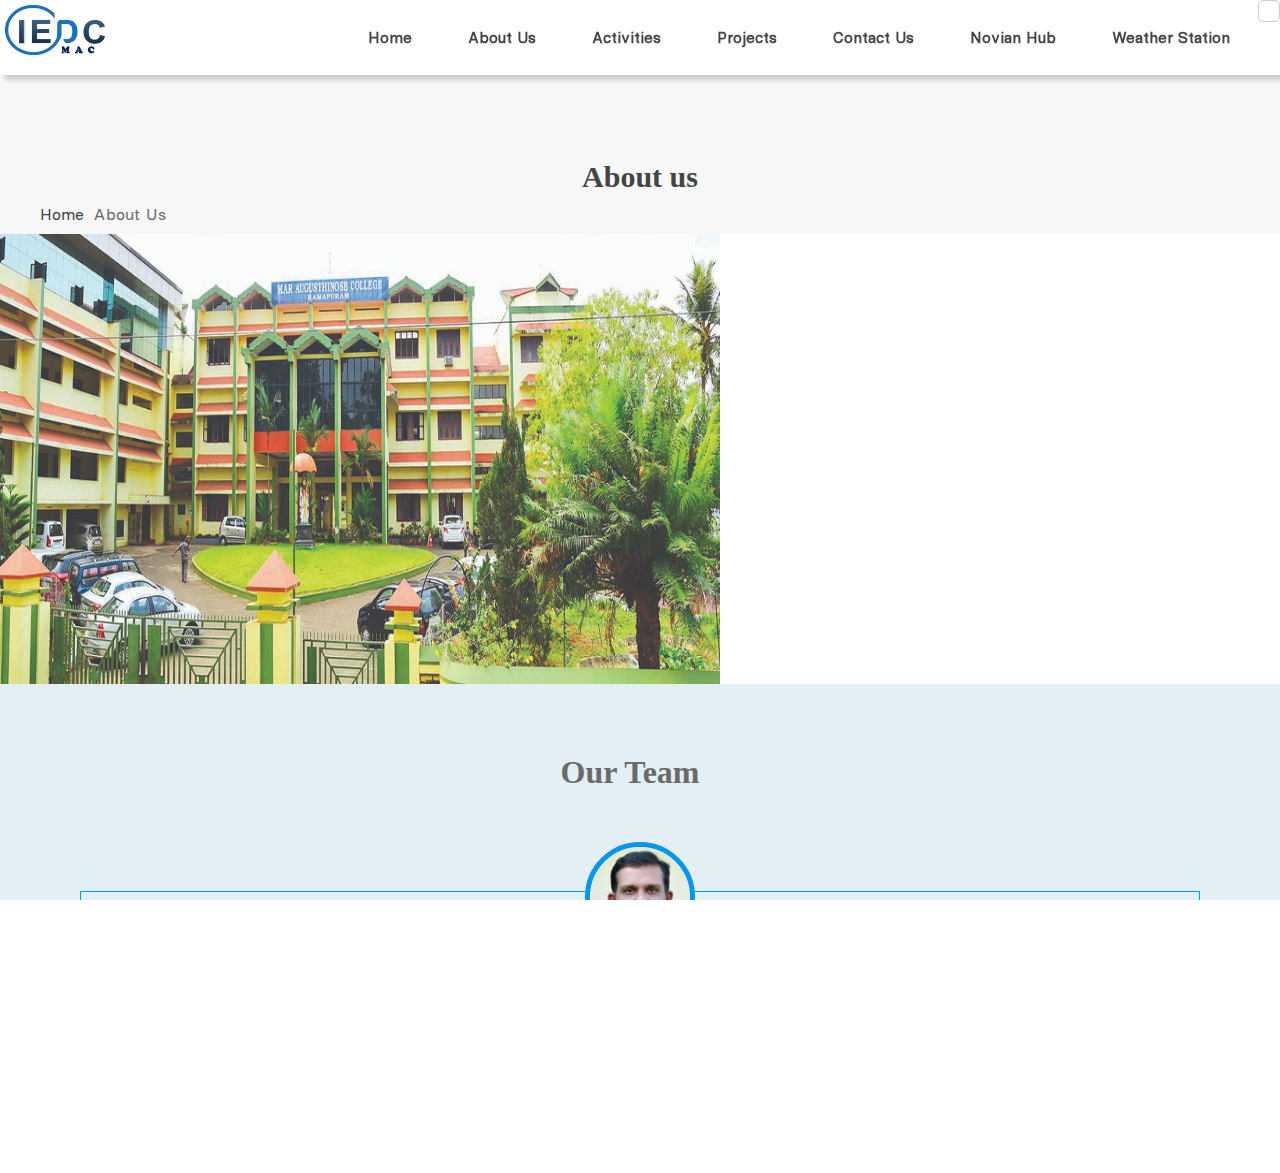
==== commit c51ced49: "Update about_us.html" ====
--- a/about_us.html
+++ b/about_us.html
@@ -57,6 +57,8 @@
                             <li><a href="activities.html">Activities</a></li>
                             <li><a href="Projects.html">Projects</a></li>
                             <li><a href="contact_us.html">Contact Us</a></li>
+                            <li><a href="http://novianhub.s3-website.us-east-2.amazonaws.com/">Novian Hub</a></li>
+                            <li><a href="">Weather Station</a></li>
 
                         </ul>
                     </div>
@@ -164,7 +166,7 @@
                         </div>
                         <div class="testimonial">
                             <div class="pic">
-                                <a href="https://www.instagram.com/clutch__kid__"><img src="assets/images/testimonial/04.jpg" alt=""></a>
+                                <a href="https://www.instagram.com/clutch__kid__" target="_blank"><img src="assets/images/testimonial/04.jpg" alt=""></a>
                             </div>
                             <p style="text-align: center;">
                                 MSc Electronics(2020-2022)
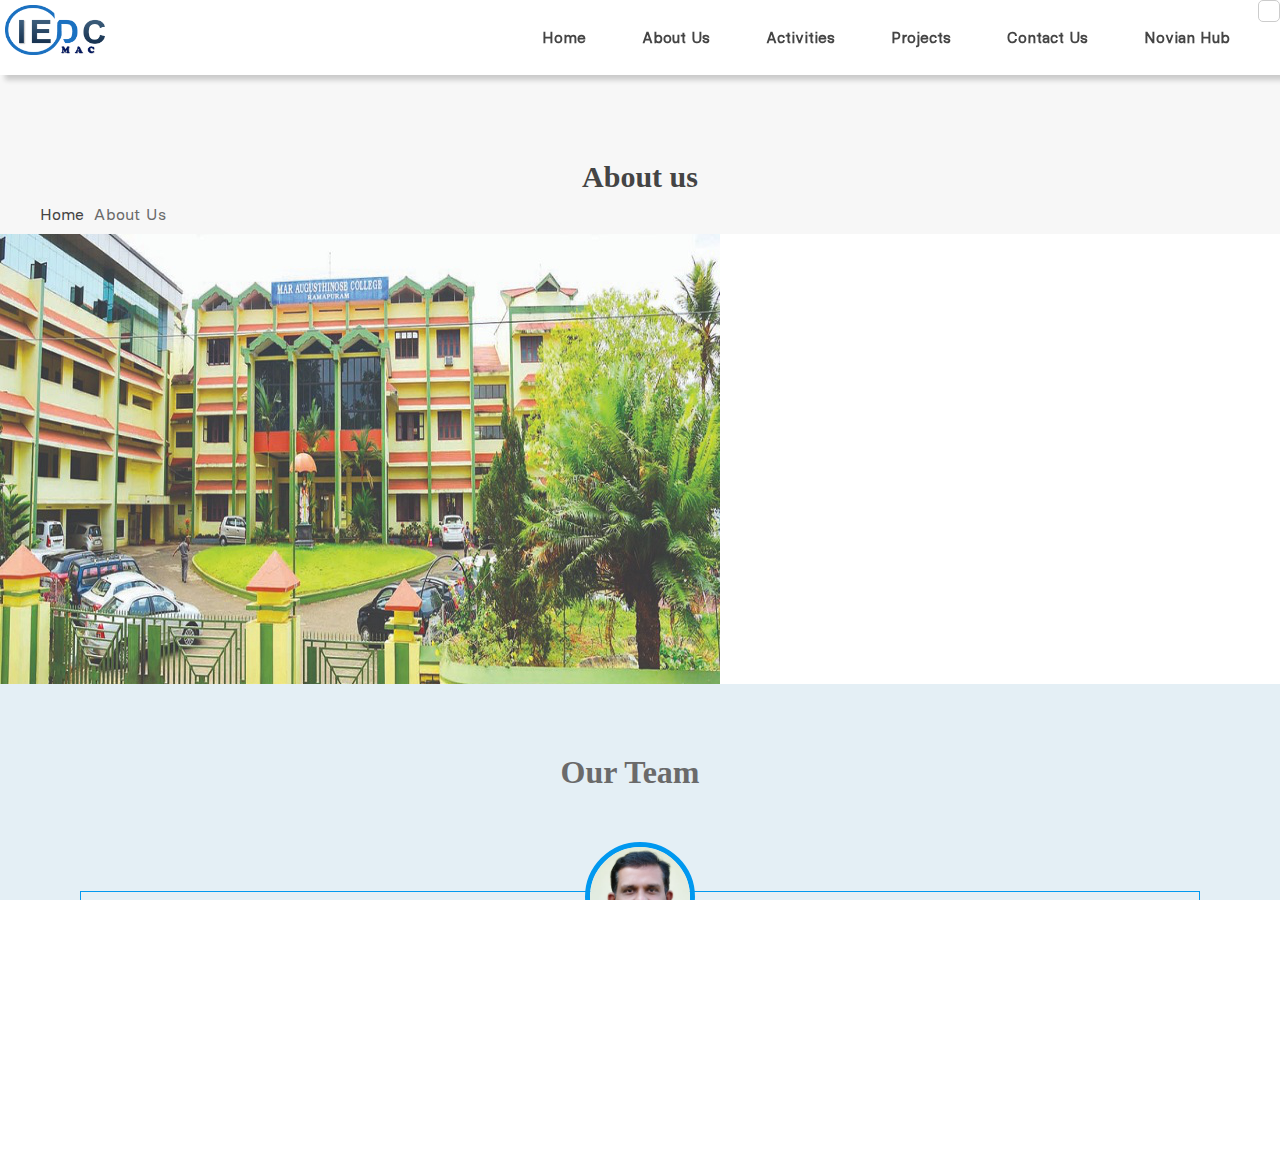
==== commit a54dd394: "Update about_us.html" ====
--- a/about_us.html
+++ b/about_us.html
@@ -58,7 +58,7 @@
                             <li><a href="Projects.html">Projects</a></li>
                             <li><a href="contact_us.html">Contact Us</a></li>
                             <li><a href="http://novianhub.s3-website.us-east-2.amazonaws.com/">Novian Hub</a></li>
-                            <li><a href="">Weather Station</a></li>
+<!--                             <li><a href="">Weather Station</a></li> -->
 
                         </ul>
                     </div>
